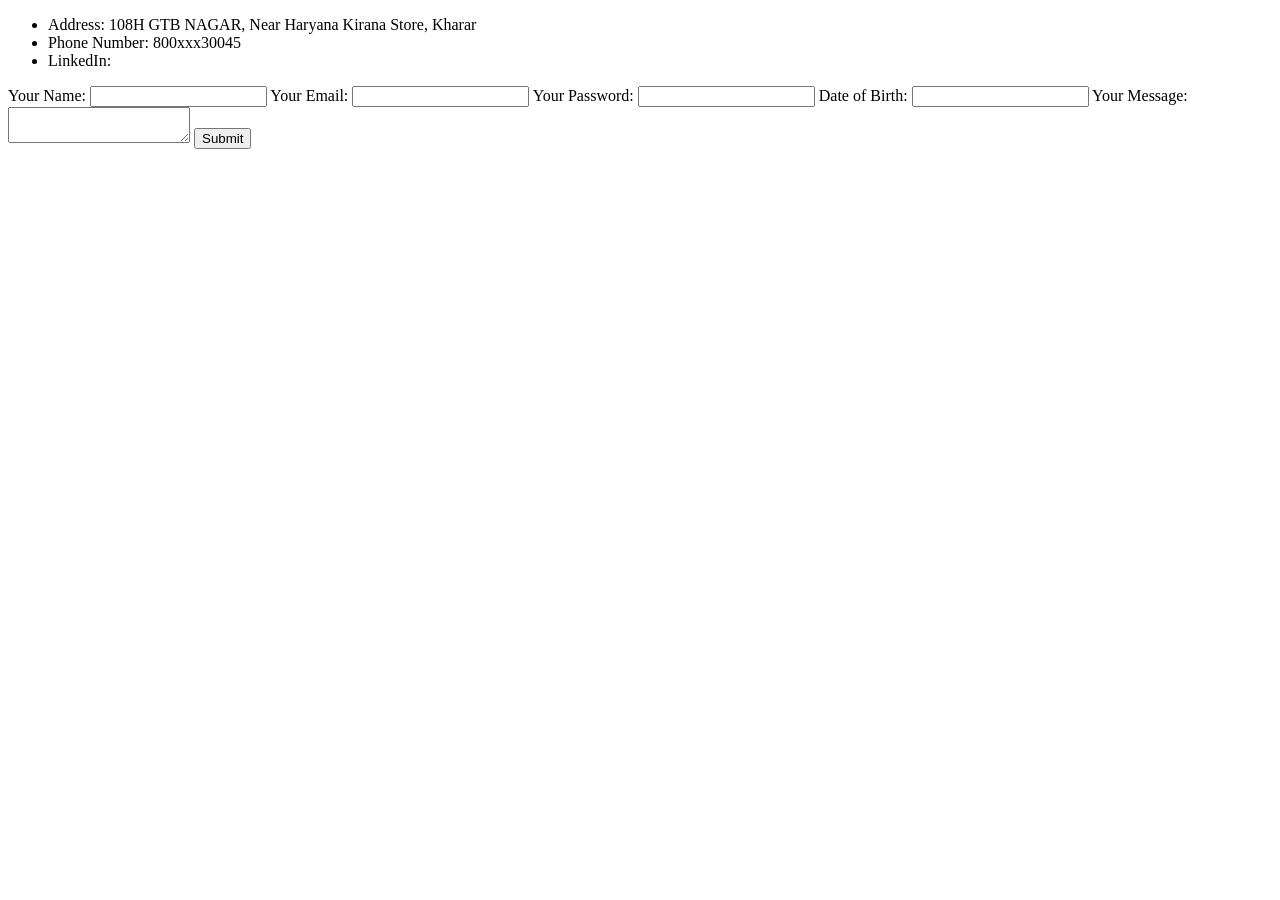
==== contacts.html @ c370097a "New Updates" ====
<!DOCTYPE html>
<html lang="en" dir="ltr">

<head>
  <meta charset="utf-8">
  <title>Hello World</title>
</head>

<body>
  <ul>
    <li>
       Address: 108H GTB NAGAR, Near Haryana Kirana Store, Kharar
    </li>
    <li>
        Phone Number: 800xxx30045
    </li>
    <li>
        LinkedIn: <a href="https://www.linkedin.com/in/dewansh-jangir/" target="_blank"></a>
    </li>
  </ul>
  <form class="" action="mailto:devanshjangid80@gmail.com" method="post">
    <label>Your Name: </label>
    <input type="text"name="Name" spellcheck="true" value="">
    <label>Your Email: </label>
    <input type="email"name="Name" spellcheck="true" value="">
    <label>Your Password: </label>
    <input type="password"name="Name" spellcheck="true" value="">
    <label>Date of Birth: </label>
    <input type="datetime"name="Name" spellcheck="true" value="">
    <label>Your Message:</label>
    <textarea name="Message" rows="2" cols="20"></textarea>
    <!-- <input type="text" name="Hello World" value=""> For Date And Many More are there just see the docs of form -->
    <input type="Submit"name="Submit">

  </form>
</body>

</html>
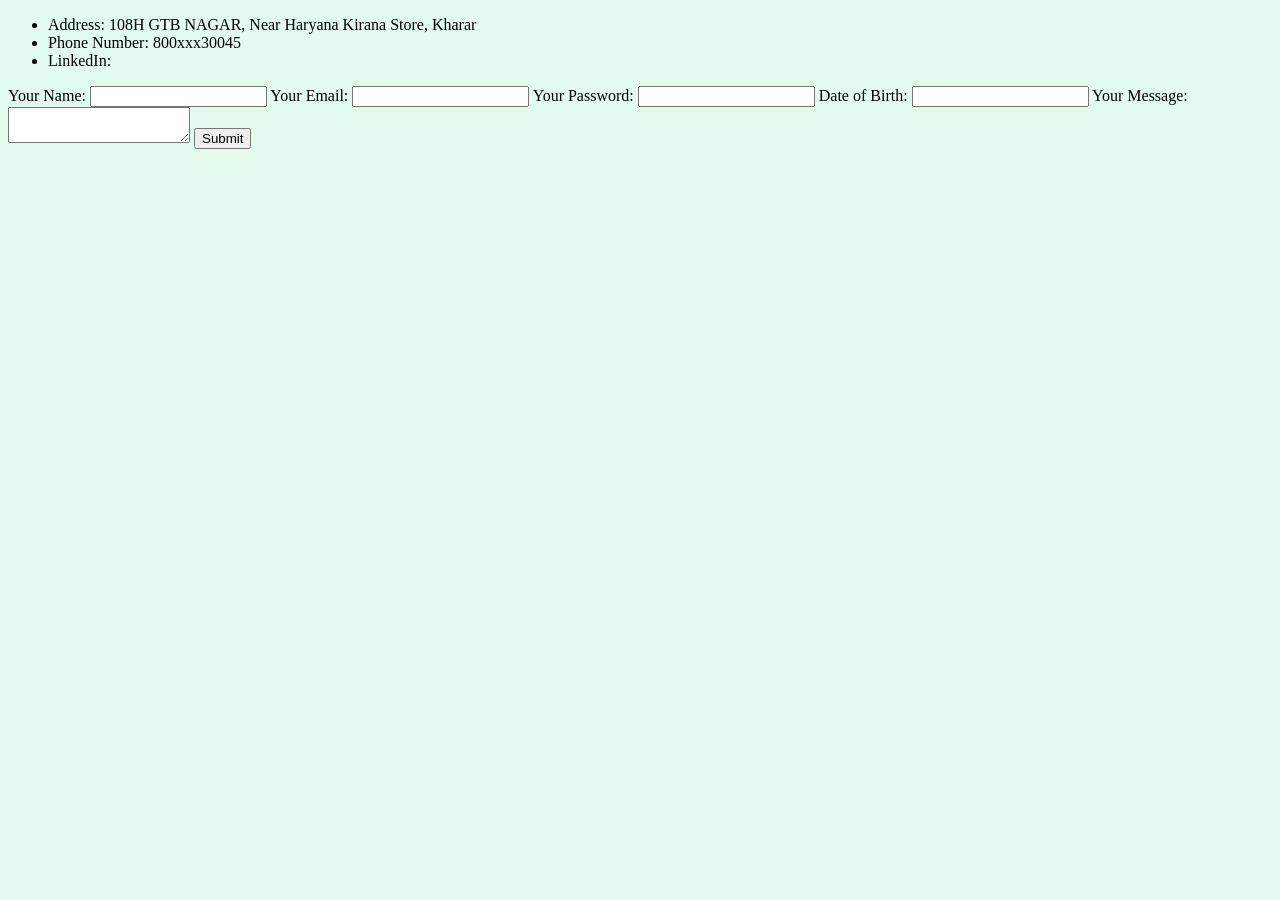
==== commit 53ba1408: "New Changes" ====
--- a/contacts.html
+++ b/contacts.html
@@ -4,6 +4,8 @@
 <head>
   <meta charset="utf-8">
   <title>Hello World</title>
+  <link rel="stylesheet" href="css/styles.css">
+
 </head>
 
 <body>
--- a/css/styles.css
+++ b/css/styles.css
@@ -0,0 +1,18 @@
+body{
+    background-color: rgba(114, 234, 178, 0.195);
+}
+hr{
+    /* border-style: dotted none none none; */
+    border-style: none;
+    border-top-style:dotted ;
+    width: 40px;
+    border-color: rgb(160, 163, 161);
+    border-width: 4px;
+    height: 0px;
+}
+h1{
+    color: #66bfbf;
+}
+h3{
+    color: #66bfbf;
+}
